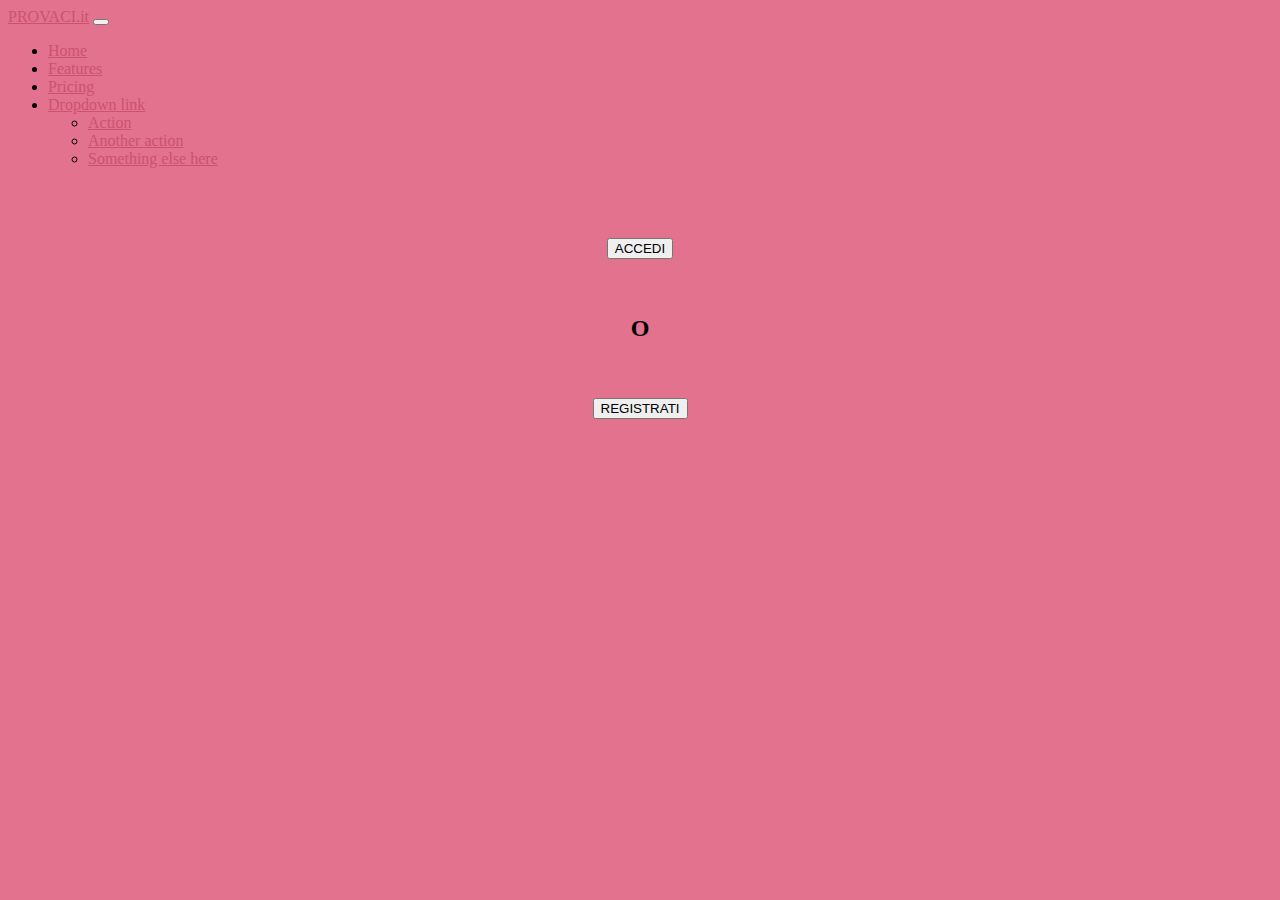
==== index.html @ 30f3437e "Create index.html" ====
<!doctype html>
<html lang="en">
  <head>
    <meta charset="utf-8">
    <meta name="viewport" content="width=device-width, initial-scale=1">
    <title>SOCIAL</title>
    <link href="https://cdn.jsdelivr.net/npm/bootstrap@5.2.0-beta1/dist/css/bootstrap.min.css" rel="stylesheet" integrity="sha384-0evHe/X+R7YkIZDRvuzKMRqM+OrBnVFBL6DOitfPri4tjfHxaWutUpFmBp4vmVor" crossorigin="anonymous">
    <link rel="stylesheet" href="style.css">
  </head>
  <body style="background-color: rgb(226, 114, 142)">
    
    <script src="https://cdn.jsdelivr.net/npm/bootstrap@5.2.0-beta1/dist/js/bootstrap.bundle.min.js" integrity="sha384-pprn3073KE6tl6bjs2QrFaJGz5/SUsLqktiwsUTF55Jfv3qYSDhgCecCxMW52nD2" crossorigin="anonymous"></script>
  
    <!--
      <center>
        <svg xmlns="http://www.w3.org/2000/svg" width="40" height="40" fill="currentColor" class="bi bi-bell" viewBox="0 0 16 16">
            <path d="M8 16a2 2 0 0 0 2-2H6a2 2 0 0 0 2 2zM8 1.918l-.797.161A4.002 4.002 0 0 0 4 6c0 .628-.134 2.197-.459 3.742-.16.767-.376 1.566-.663 2.258h10.244c-.287-.692-.502-1.49-.663-2.258C12.134 8.197 12 6.628 12 6a4.002 4.002 0 0 0-3.203-3.92L8 1.917zM14.22 12c.223.447.481.801.78 1H1c.299-.199.557-.553.78-1C2.68 10.2 3 6.88 3 6c0-2.42 1.72-4.44 4.005-4.901a1 1 0 1 1 1.99 0A5.002 5.002 0 0 1 13 6c0 .88.32 4.2 1.22 6z"/>
        </svg>

        ⠀⠀

        <svg xmlns="http://www.w3.org/2000/svg" width="40" height="40" fill="currentColor" class="bi bi-bookmark" viewBox="0 0 16 16">
          <path d="M2 2a2 2 0 0 1 2-2h8a2 2 0 0 1 2 2v13.5a.5.5 0 0 1-.777.416L8 13.101l-5.223 2.815A.5.5 0 0 1 2 15.5V2zm2-1a1 1 0 0 0-1 1v12.566l4.723-2.482a.5.5 0 0 1 .554 0L13 14.566V2a1 1 0 0 0-1-1H4z"/>
        </svg>
      </center>
    !-->



    <!--  NAVBAR  -->
    <div class="bar">
      <nav class="navbar navbar-expand-lg bg-light">
        <div class="container-fluid">
          <a class="navbar-brand" href="#" style="color:rgb(204, 82, 113)">PROVACI.it</a>
          <button class="navbar-toggler" type="button" data-bs-toggle="collapse" data-bs-target="#navbarNavDropdown" aria-controls="navbarNavDropdown" aria-expanded="false" aria-label="Toggle navigation">
            <span class="navbar-toggler-icon"></span>
          </button>
          <div class="collapse navbar-collapse justify-content-center" id="navbarNavDropdown">
            <ul class="navbar-nav mx-auto">
              <li class="nav-item">
                <a class="nav-link active" aria-current="page" href="#" style="color:rgb(204, 82, 112)">Home</a>
              </li>
              <li class="nav-item">
                <a class="nav-link" href="#" style="color:rgb(204, 82, 112)">Features</a>
              </li>
              <li class="nav-item">
                <a class="nav-link" href="#" style="color:rgb(204, 82, 112)">Pricing</a>
              </li>
              <li class="nav-item dropdown">
                <a class="nav-link dropdown-toggle" href="#" id="navbarDropdownMenuLink" role="button" data-bs-toggle="dropdown" aria-expanded="false" style="color:rgb(204, 82, 112)">
                  Dropdown link
                </a>
                <ul class="dropdown-menu" aria-labelledby="navbarDropdownMenuLink">
                  <li><a class="dropdown-item" href="#" style="color:rgb(204, 82, 112)">Action</a></li>
                  <li><a class="dropdown-item" href="#" style="color:rgb(204, 82, 112)">Another action</a></li>
                  <li><a class="dropdown-item" href="#" style="color:rgb(204, 82, 112)">Something else here</a></li>
                </ul>
              </li>
            </ul>
          </div>
        </div>
      </nav>
    </div>


    <center>
      <br><br><br>
      <button type="button" class="btn btn-outline-light btn-lg w-50">ACCEDI</button>

      <br><br><br>
      <h2>O</h2>
      <br><br>

      <button type="button" class="btn btn-outline-light btn-lg w-50">REGISTRATI</button>
    </center>



</body>
</html>
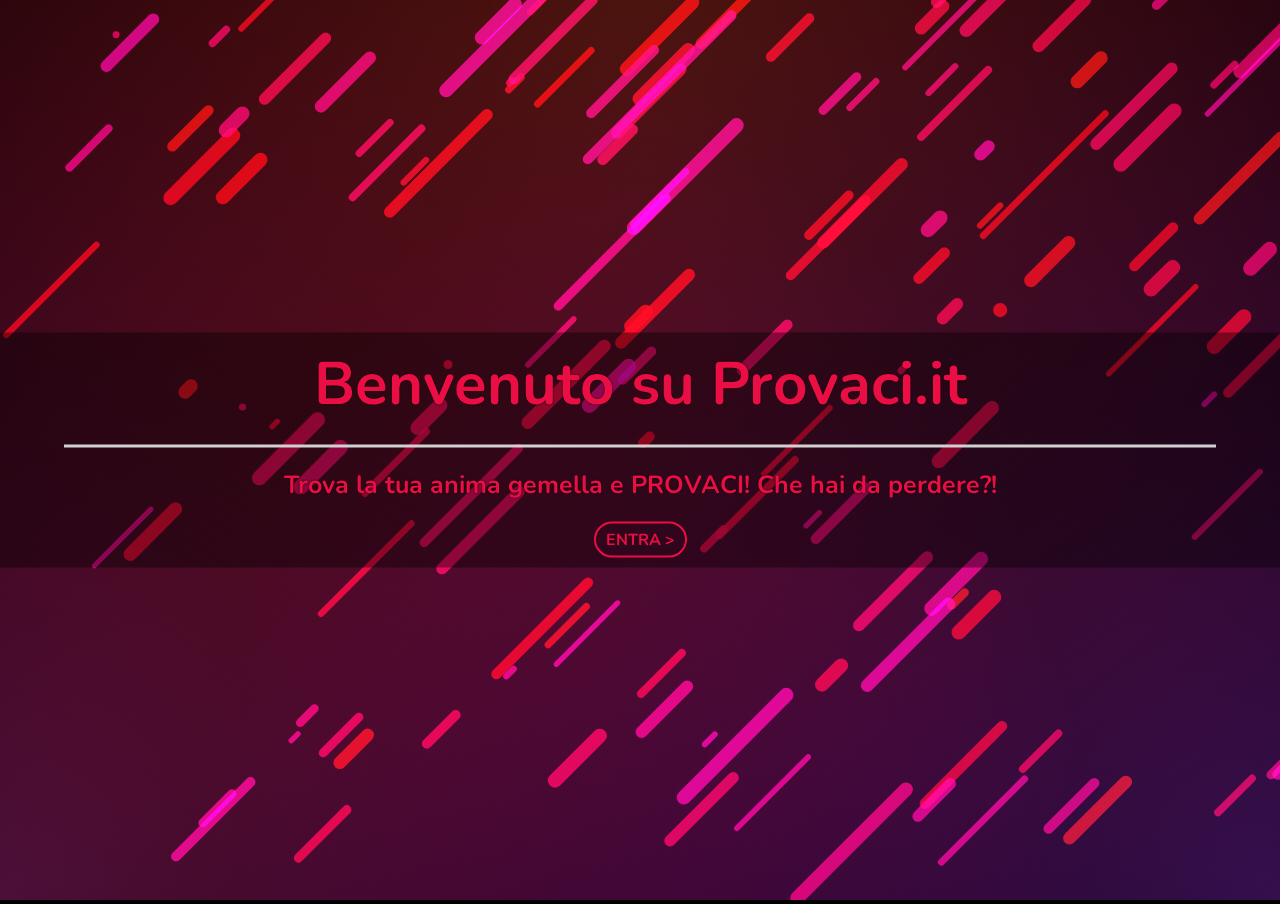
==== commit 98ffcaba: "Base e Implementazioni" ====
--- a/index.html
+++ b/index.html
@@ -1,80 +1,168 @@
-<!doctype html>
-<html lang="en">
-  <head>
-    <meta charset="utf-8">
-    <meta name="viewport" content="width=device-width, initial-scale=1">
-    <title>SOCIAL</title>
-    <link href="https://cdn.jsdelivr.net/npm/bootstrap@5.2.0-beta1/dist/css/bootstrap.min.css" rel="stylesheet" integrity="sha384-0evHe/X+R7YkIZDRvuzKMRqM+OrBnVFBL6DOitfPri4tjfHxaWutUpFmBp4vmVor" crossorigin="anonymous">
-    <link rel="stylesheet" href="style.css">
-  </head>
-  <body style="background-color: rgb(226, 114, 142)">
-    
-    <script src="https://cdn.jsdelivr.net/npm/bootstrap@5.2.0-beta1/dist/js/bootstrap.bundle.min.js" integrity="sha384-pprn3073KE6tl6bjs2QrFaJGz5/SUsLqktiwsUTF55Jfv3qYSDhgCecCxMW52nD2" crossorigin="anonymous"></script>
-  
-    <!--
-      <center>
-        <svg xmlns="http://www.w3.org/2000/svg" width="40" height="40" fill="currentColor" class="bi bi-bell" viewBox="0 0 16 16">
-            <path d="M8 16a2 2 0 0 0 2-2H6a2 2 0 0 0 2 2zM8 1.918l-.797.161A4.002 4.002 0 0 0 4 6c0 .628-.134 2.197-.459 3.742-.16.767-.376 1.566-.663 2.258h10.244c-.287-.692-.502-1.49-.663-2.258C12.134 8.197 12 6.628 12 6a4.002 4.002 0 0 0-3.203-3.92L8 1.917zM14.22 12c.223.447.481.801.78 1H1c.299-.199.557-.553.78-1C2.68 10.2 3 6.88 3 6c0-2.42 1.72-4.44 4.005-4.901a1 1 0 1 1 1.99 0A5.002 5.002 0 0 1 13 6c0 .88.32 4.2 1.22 6z"/>
-        </svg>
-
-        ⠀⠀
-
-        <svg xmlns="http://www.w3.org/2000/svg" width="40" height="40" fill="currentColor" class="bi bi-bookmark" viewBox="0 0 16 16">
-          <path d="M2 2a2 2 0 0 1 2-2h8a2 2 0 0 1 2 2v13.5a.5.5 0 0 1-.777.416L8 13.101l-5.223 2.815A.5.5 0 0 1 2 15.5V2zm2-1a1 1 0 0 0-1 1v12.566l4.723-2.482a.5.5 0 0 1 .554 0L13 14.566V2a1 1 0 0 0-1-1H4z"/>
-        </svg>
-      </center>
-    !-->
-
-
-
-    <!--  NAVBAR  -->
-    <div class="bar">
-      <nav class="navbar navbar-expand-lg bg-light">
-        <div class="container-fluid">
-          <a class="navbar-brand" href="#" style="color:rgb(204, 82, 113)">PROVACI.it</a>
-          <button class="navbar-toggler" type="button" data-bs-toggle="collapse" data-bs-target="#navbarNavDropdown" aria-controls="navbarNavDropdown" aria-expanded="false" aria-label="Toggle navigation">
-            <span class="navbar-toggler-icon"></span>
-          </button>
-          <div class="collapse navbar-collapse justify-content-center" id="navbarNavDropdown">
-            <ul class="navbar-nav mx-auto">
-              <li class="nav-item">
-                <a class="nav-link active" aria-current="page" href="#" style="color:rgb(204, 82, 112)">Home</a>
-              </li>
-              <li class="nav-item">
-                <a class="nav-link" href="#" style="color:rgb(204, 82, 112)">Features</a>
-              </li>
-              <li class="nav-item">
-                <a class="nav-link" href="#" style="color:rgb(204, 82, 112)">Pricing</a>
-              </li>
-              <li class="nav-item dropdown">
-                <a class="nav-link dropdown-toggle" href="#" id="navbarDropdownMenuLink" role="button" data-bs-toggle="dropdown" aria-expanded="false" style="color:rgb(204, 82, 112)">
-                  Dropdown link
-                </a>
-                <ul class="dropdown-menu" aria-labelledby="navbarDropdownMenuLink">
-                  <li><a class="dropdown-item" href="#" style="color:rgb(204, 82, 112)">Action</a></li>
-                  <li><a class="dropdown-item" href="#" style="color:rgb(204, 82, 112)">Another action</a></li>
-                  <li><a class="dropdown-item" href="#" style="color:rgb(204, 82, 112)">Something else here</a></li>
-                </ul>
-              </li>
-            </ul>
-          </div>
-        </div>
-      </nav>
-    </div>
-
-
-    <center>
-      <br><br><br>
-      <button type="button" class="btn btn-outline-light btn-lg w-50">ACCEDI</button>
-
-      <br><br><br>
-      <h2>O</h2>
-      <br><br>
-
-      <button type="button" class="btn btn-outline-light btn-lg w-50">REGISTRATI</button>
-    </center>
-
-
-
-</body>
-</html>
+<!DOCTYPE html>
+<html lang="it-IT">
+<head>
+    <meta charset="UTF-8">
+    <meta name="viewport" content="width=device-width, initial-scale=1.0">
+    <meta name="theme-color" content="#eb0e45">
+    <meta property="og:title" content="Provaci.it">
+    <meta property="og:type" content="website">
+    <meta property="og:url" content="http://127.0.0.1/SitoProvaci/">
+    <meta property="og:image" content="img/og-icon.jpeg">
+    <title>Provaci.it</title>
+    <link rel="stylesheet" href="css/general_style.css">
+    <link rel="stylesheet" href="css/index.css">
+</head>
+<body>
+    <canvas id="background"></canvas>
+    <main class="div-opaque">
+        <h2 class="text title">Benvenuto su Provaci.it</h2>
+        <hr class="hr">
+        <h4 class="text subtitle">Trova la tua anima gemella e PROVACI! Che hai da perdere?!</h4>
+        <a href="php/home.php" class="button-submit">ENTRA ></a>
+    </main>
+
+    <script>
+        var canvas = document.getElementById("background");
+        var ctx = canvas.getContext("2d");
+
+        window.onresize = function() {
+            w = ctx.canvas.width = window.innerWidth;
+            h = ctx.canvas.height = window.innerHeight;
+        };
+        window.onresize();
+
+        lines = [];
+
+        conf = {
+            hue: 5,
+            shadow: false,
+            width: 1,
+            length: 1,
+            emitNum: 2,
+            speed: 1,
+            opacity: 0.6,
+            maxLines: 300
+        };
+
+        bgDots = [
+            {
+                rad: (w+h)/2,
+                x: w/2,
+                y: 0,
+                hue: 0
+            },
+            {
+                rad: (w+h)/2,
+                x: 0,
+                y: h,
+                hue: -45
+            },
+            {
+                rad: (w+h)/2,
+                x: w,
+                y: h,
+                hue: -90
+            }
+        ];
+
+        function emitLine(){
+            if(conf.maxLines < lines.length)
+                return;
+            for(var i = 0; i < conf.emitNum; i++){
+                var rx = Math.random() * w + 100;
+                var ry = Math.random() * h - 100;
+                lines.push({
+                    x1: rx,
+                    y1: ry,
+                    x2: rx,
+                    y2: ry,
+                    length: (Math.random() * (260 - 80) + 80) * conf.length,
+                    width: (Math.random() * (15 - 5) + 5) * conf.width,
+                    v1: (Math.random() * (4 - 2) + 2) * conf.speed,
+                    v2: (Math.random() * (1 - 0.5) + 0.5) * conf.speed,
+                    half: false,
+                    hue: Math.random() * 50
+                });
+            }
+        }
+
+        function drawBackground(){
+            ctx.globalCompositeOperation = "lighter";
+            for(var i = 0; i < bgDots.length; i++){
+                var grd = ctx.createRadialGradient(bgDots[i].x, bgDots[i].y, 0, bgDots[i].x, bgDots[i].y, bgDots[i].rad);
+                grd.addColorStop(0, "hsla("+ (conf.hue + bgDots[i].hue) +", 100%, 60%, 0.3)");
+                grd.addColorStop(1, "hsla("+ (conf.hue + bgDots[i].hue) +", 100%, 50%, 0)");
+                ctx.beginPath();
+                ctx.arc(bgDots[i].x, bgDots[i].y, bgDots[i].rad, 0, Math.PI * 2);
+                ctx.fillStyle = grd;
+                ctx.fill();
+                ctx.closePath();
+            }
+        }
+
+        function drawLines(){
+            ctx.globalCompositeOperation = "lighter";
+            for(var i = 0; i < lines.length; i++){
+                ctx.lineWidth = lines[i].width;
+                ctx.beginPath();
+                ctx.moveTo(lines[i].x1, lines[i].y1);
+                ctx.lineTo(lines[i].x2, lines[i].y2);
+                ctx.strokeStyle = "hsla("+(conf.hue - lines[i].hue)+", 100%, 50%, " +(conf.opacity)+ ")";
+                ctx.lineCap = "round";
+                ctx.stroke();
+                ctx.closePath();
+
+                if(lines[i].half == false){
+                    lines[i].x1 -= lines[i].v1;
+                    lines[i].y1 += lines[i].v1;
+                    lines[i].x2 -= lines[i].v2;
+                    lines[i].y2 += lines[i].v2;
+                    if(dist(lines[i].x1, lines[i].y1, lines[i].x2, lines[i].y2) > lines[i].length){
+                        lines[i].half = true;
+                    }
+                }else{
+                    lines[i].x1 -= lines[i].v2;
+                    lines[i].y1 += lines[i].v2;
+                    lines[i].x2 -= lines[i].v1;
+                    lines[i].y2 += lines[i].v1;
+                }
+            }
+        }
+
+        function clear(){
+            ctx.globalCompositeOperation = "source-over";
+            ctx.beginPath();
+            ctx.fillStyle = "#000";
+            ctx.fillRect(0,0,w,h);
+            ctx.closePath();
+        }
+
+        function checkLines(){
+            emitLine();
+            for(var i = 0; i < lines.length; i++){
+                if(lines[i].half == true && dist(lines[i].x1, lines[i].y1, lines[i].x2, lines[i].y2) <= 10){
+                    lines[i] = lines[lines.length - 1];
+                    lines.pop();
+                }else if(lines[i].x1 < 0 && lines[i].x2 < 0 && lines[i].y1 > h && lines[i].y2 > h){
+                    lines[i] = lines[lines.length - 1];
+                    lines.pop();
+                }
+            }
+        }
+
+        generateLines = setInterval(checkLines, 10);
+
+        function dist(x1, y1, x2, y2){
+            return Math.sqrt(Math.pow((x2 - x1), 2) + Math.pow((y2 - y1), 2));
+        }
+
+        function render(){
+            clear();
+            drawBackground();
+            drawLines();
+            requestAnimationFrame(render);
+        }
+        render();
+    </script>
+</body>
+</html>--- a/css/general_style.css
+++ b/css/general_style.css
@@ -0,0 +1,69 @@
+@import url('https://fonts.googleapis.com/css2?family=Nunito:wght@500&display=swap'); /*font-family: 'Nunito', sans-serif;*/
+
+
+:root {
+    --primary-color: #eb0e45;
+    --hr-color: #d1d1d1;
+    color-scheme: light dark;
+}
+
+@media (prefers-color-scheme: dark) {
+    :root {
+        --primary-color: #eb0e45;
+        --hr-color: #444444;
+    }
+}
+
+* {
+    margin: 0;
+    padding: 0;
+    box-sizing: border-box;
+}
+
+*::selection {
+    color: #000000;
+    background: #eb0e459d;
+}
+
+body {
+    background: #232323;
+    color: #ffffff;
+}
+
+.grid {
+    display: grid;
+    grid-template-columns: repeat(auto-fit, minmax(150px, 1fr));
+}
+
+.button-submit {
+    color: var(--primary-color);
+    font-family: 'Nunito', sans-serif;
+    text-decoration: none;
+    border: 2px solid var(--primary-color);
+    border-radius: 20px;
+    padding: 5px 10px;
+    font-weight: bold;
+    background-image: linear-gradient(var(--primary-color), var(--primary-color));
+    background-repeat: no-repeat;
+    background-size: 0% 100%;
+    background-position-x: right;
+    transition: background-size 500ms;
+}
+
+.button-submit:hover {
+    text-shadow: 0 0 2px #000000;
+    background-size: 100% 100%;
+    background-position-x: left;
+}
+
+.input-error::placeholder {
+    color: black;
+    background: #eb0e45;
+}
+
+.hr {
+    width: 90%;
+    height: 3px;
+    background: var(--hr-color);
+    border: 0;
+}--- a/css/index.css
+++ b/css/index.css
@@ -0,0 +1,46 @@
+html, body{
+    overflow: hidden;
+    background: #000000;
+}
+
+.text {
+    color: var(--primary-color);
+    font-family: 'Nunito', sans-serif;
+    text-shadow: 0 0 2px #000000;
+}
+
+@media (pointer: fine) { /*Computer*/
+    .title {
+        font-size: 60px;
+    }
+
+    .subtitle {
+        font-size: 25px;
+    }
+}
+
+@media (pointer: coarse) { /*Smartphone*/
+    .title {
+        font-size: 40px;
+    }
+
+    .subtitle {
+        font-size: 15px;
+    }
+}
+
+.div-opaque {
+    position: absolute;
+    top: 50%;
+    left: 50%;
+    transform: translate(-50%, -50%);
+    width: 100%;
+    background: #00000063;
+    text-align: center;
+    display: grid;
+    place-items: center;
+}
+
+.div-opaque * {
+    margin: 10px 0;
+}